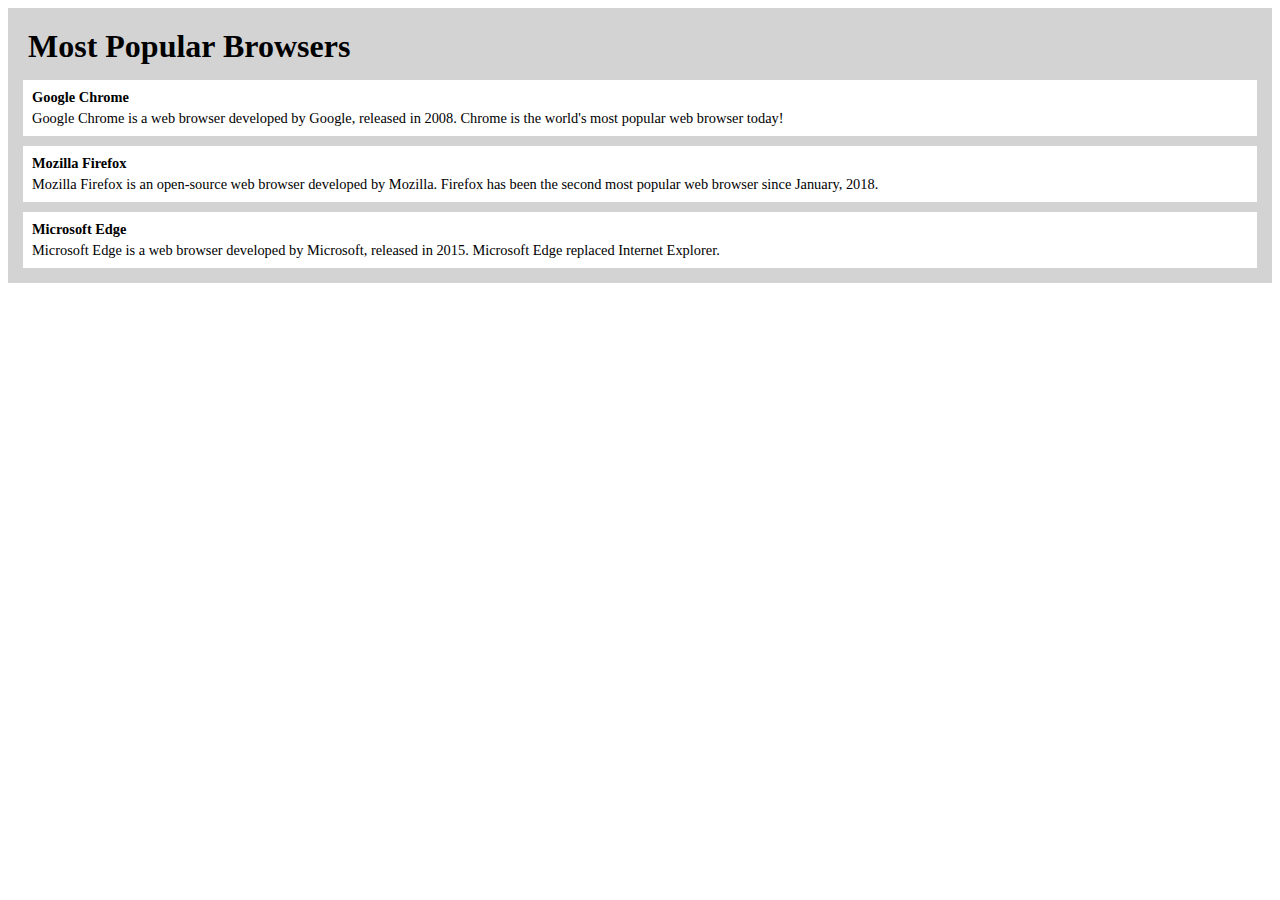
==== index.html @ 6abe3297 "Update index.html" ====
<html>
<head>
<style>
.all-browsers {
  margin: 0;
  padding: 5px;
  background-color: lightgray;
}

.all-browsers > h1, .browser {
  margin: 10px;
  padding: 5px;
}

.browser {
  background: white;
}

.browser > h2, p {
  margin: 4px;
  font-size: 90%;
}
</style>
</head>
<body>

<article class="all-browsers">
  <h1>Most Popular Browsers</h1>
  <article class="browser">
    <h2>Google Chrome</h2>
    <p>Google Chrome is a web browser developed by Google, released in 2008. Chrome is the world's most popular web browser today!</p>
  </article>
  <article class="browser">
    <h2>Mozilla Firefox</h2>
    <p>Mozilla Firefox is an open-source web browser developed by Mozilla. Firefox has been the second most popular web browser since January, 2018.</p>
  </article>
  <article class="browser">
    <h2>Microsoft Edge</h2>
    <p>Microsoft Edge is a web browser developed by Microsoft, released in 2015. Microsoft Edge replaced Internet Explorer.</p>
  </article>
</article>

</body>
</html>
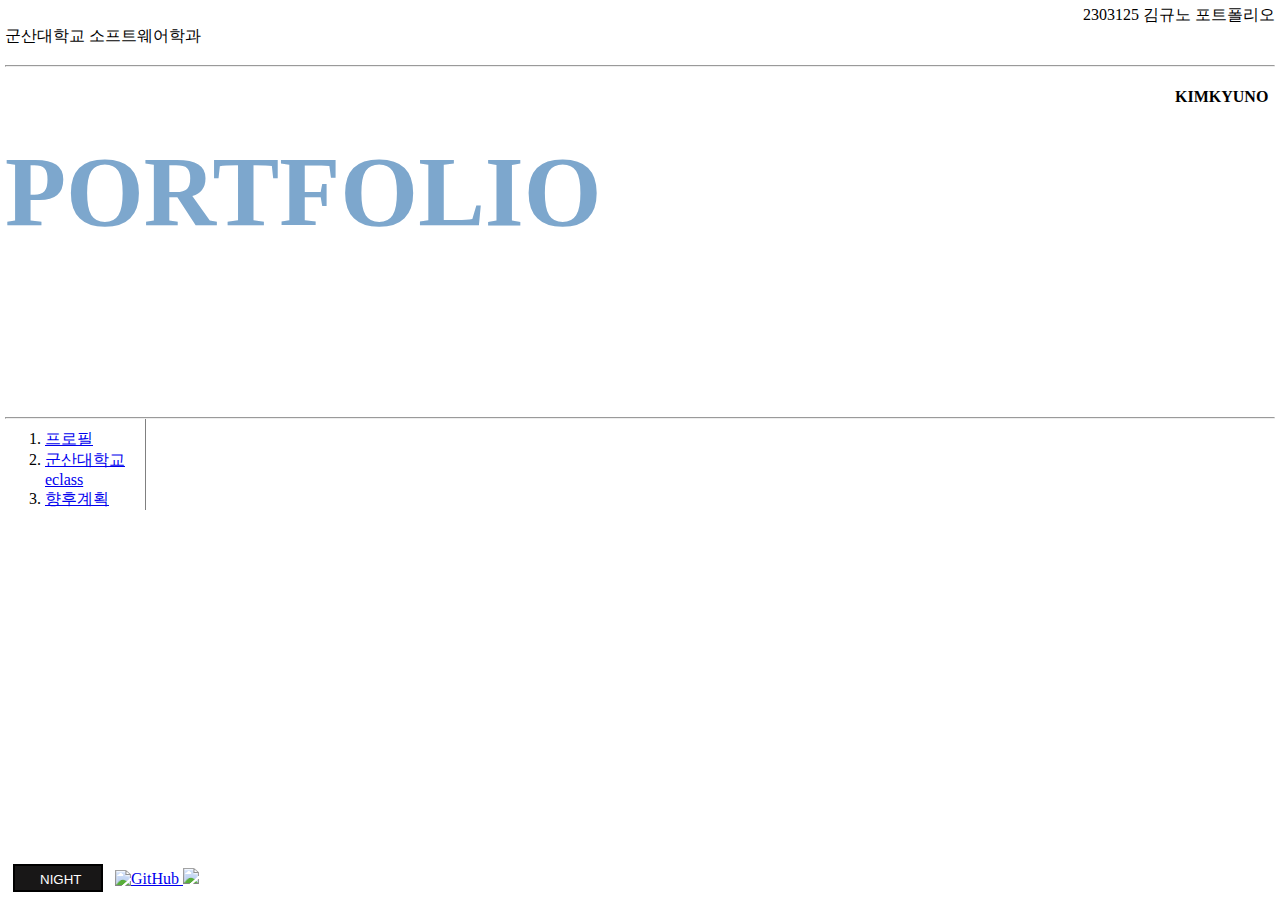
==== commit 161d8f9c: "Add files via upload" ====
--- a/index.html
+++ b/index.html
@@ -1,44 +1,63 @@
-<html>
-<head>
-<style>
-.all-browsers {
-  margin: 0;
-  padding: 5px;
-  background-color: lightgray;
-}
+<!DOCTYPE html>
+<title> WEB - Welcome</title>
+<link rel="stylesheet" href="style.css">
+<main>
 
-.all-browsers > h1, .browser {
-  margin: 10px;
-  padding: 5px;
-}
+<header class ="header">
+<body id="mom">   
+    <p id = "headtitle">2303125 김규노 포트폴리오</p>
+    <p id = "headtitle2">군산대학교 소프트웨어학과</p>
+<br>
+<hr class="cline">
+</header>
 
-.browser {
-  background: white;
-}
+<span id = "grid">
+    
+<h1>PORTFOLIO</h1>
+<h4>KIMKYUNO</h4>
 
-.browser > h2, p {
-  margin: 4px;
-  font-size: 90%;
-}
-</style>
-</head>
-<body>
+</span>
 
-<article class="all-browsers">
-  <h1>Most Popular Browsers</h1>
-  <article class="browser">
-    <h2>Google Chrome</h2>
-    <p>Google Chrome is a web browser developed by Google, released in 2008. Chrome is the world's most popular web browser today!</p>
-  </article>
-  <article class="browser">
-    <h2>Mozilla Firefox</h2>
-    <p>Mozilla Firefox is an open-source web browser developed by Mozilla. Firefox has been the second most popular web browser since January, 2018.</p>
-  </article>
-  <article class="browser">
-    <h2>Microsoft Edge</h2>
-    <p>Microsoft Edge is a web browser developed by Microsoft, released in 2015. Microsoft Edge replaced Internet Explorer.</p>
-  </article>
-</article>
+<hr class="cline">
+<ol>
+    <li><a href = "1.html">프로필</a></li>
+    <li><a target="_blank" href = "https://eclass.kunsan.ac.kr/">군산대학교eclass</a></li>
+    <li><a target="_blank" href = "https://eclass.kunsan.ac.kr/">향후계획</a></li>
+</ol>
+</body>
 
-</body>
-</html>
+<script>
+    function setColor(color){
+        var alist = document.querySelectorAll('a')
+        var i = 0;
+        while (i < alist.length) {
+            alist[i].style.color = color;
+            i = i + 1;
+        }
+    };
+</script>
+
+<footer>
+    
+<input class="custom-btn btn-16" type="button" id ='NIGHT_DAY'value="NIGHT" margin = "20dp" onclick="
+    if(document.querySelector('#NIGHT_DAY').value === 'NIGHT'){
+    document.querySelector('#mom').style.backgroundColor = 'black';
+    document.querySelector('#mom').style.color = 'white';
+    document.querySelector('#NIGHT_DAY').value = 'day';
+
+        setColor('powderblue');
+    } else{
+    document.querySelector('#mom').style.backgroundColor = 'white';
+    document.querySelector('#mom').style.color = 'black';
+    document.querySelector('#NIGHT_DAY').value = 'NIGHT'
+
+        setColor('black');
+    }
+"/>  
+
+<a target="_blank" href = "https://github.com/kimkno"><img alt="GitHub" src ="https://img.shields.io/badge/GitHub-181717.svg?&style=for-the-badge&logo=GitHub&logoColor=white"/>
+
+<a target="_blank" href = "https://www.python.org/"><img src="https://img.shields.io/badge/Python-3776AB?style=for-the-badge&logo=Python&logoColor=white">   
+</footer>
+
+</main>--- a/style.css
+++ b/style.css
@@ -0,0 +1,97 @@
+
+
+#headtitle,#headtitle2{
+    font-weight: 100; 
+    margin: 0%;
+}
+#headtitle2{
+    text-align: left;
+}
+#headtitle{
+    text-align: right;
+}
+.header{
+    padding: 0px;
+}
+.cline{
+    margin:0%;
+}
+#grid{
+    display: grid;
+    grid-template-columns: 1fr 100px;  
+    height: 350px;
+}
+h1{
+    font-size: 100px;
+    color: #7DA7CD;
+}
+.profile{
+    font-size: 25;
+}
+
+body { 
+    min-height: 100vh; 
+    margin: 5px;
+}
+
+ol{
+    border-right: 1px solid gray;
+    width: 100px;
+    margin: 0;
+    padding-top: 10px;
+}
+
+
+footer{
+    position : absolute;
+    bottom : 0;
+}
+
+/* 버튼 */
+  button {
+    margin: 20px;
+    outline: none;
+  }
+  .custom-btn {
+    width: 90px;
+    height: 28px;
+    padding: 6px 25px;
+    margin: 8px;
+    border: 2px solid #000;
+    font-family: 'Lato', sans-serif;
+    font-weight: 500;
+    background: transparent;
+    cursor: pointer;
+    transition: all 0.3s ease;
+    position: relative;
+    display: inline-block;
+  }
+  
+.btn-16 {
+    background: #181717;
+   color: #fff;
+   z-index: 1;
+ }
+ .btn-16:after {
+   position: absolute;
+   content: "";
+   width: 0;
+   height: 100%;
+   top: 0;
+   left: 0;
+   direction: rtl;
+   z-index: -1;
+   background: #e0e5ec;
+   transition: all 0.3s ease;
+ }
+ .btn-16:hover {
+   color: #000;
+ }
+ .btn-16:hover:after {
+   left: auto;
+   right: 0;
+   width: 100%;
+ }
+ .btn-16:active {
+   top: 2px;
+ }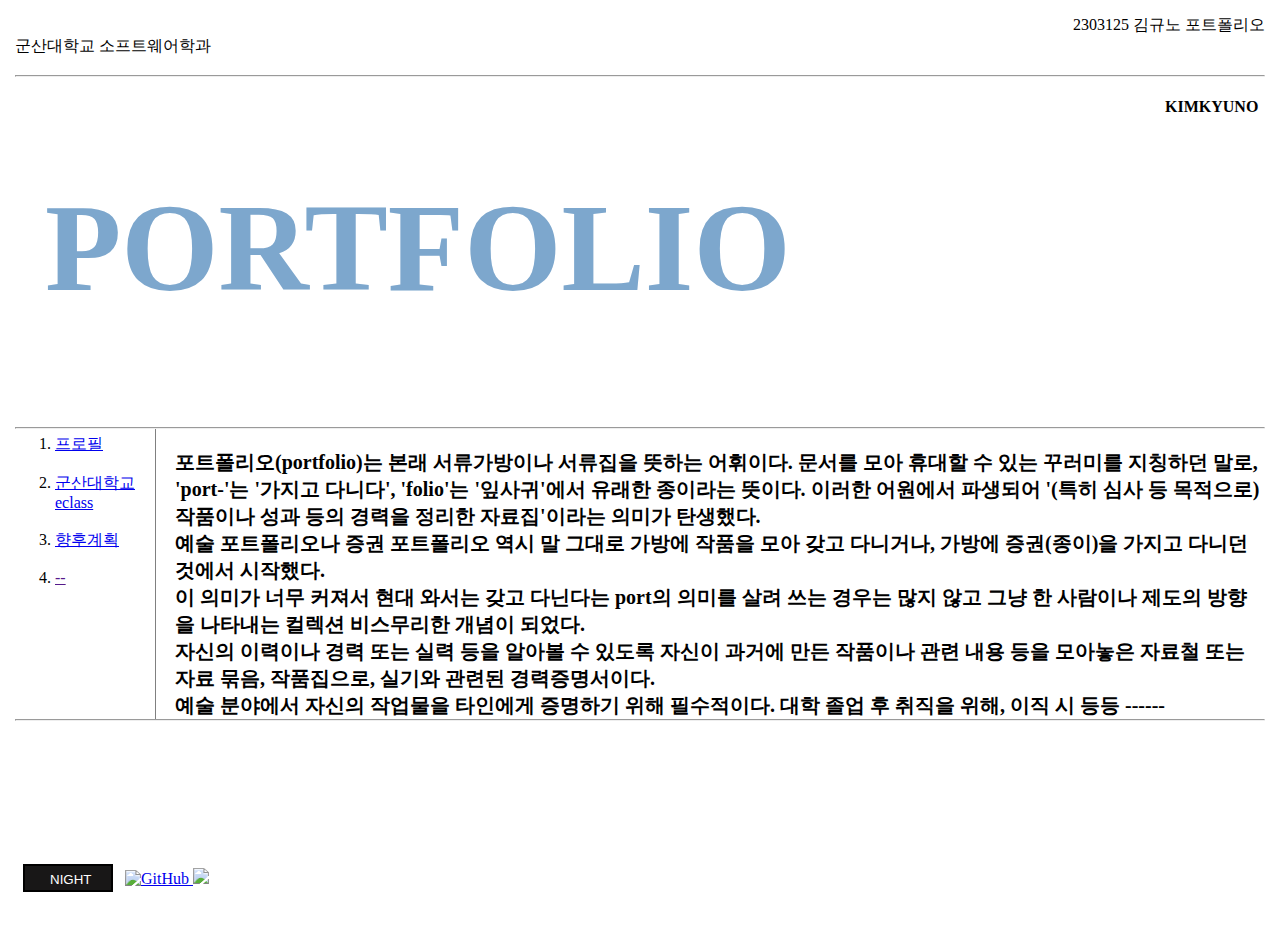
==== commit b41b6017: "2차 추가" ====
--- a/index.html
+++ b/index.html
@@ -19,11 +19,37 @@
 </span>
 
 <hr class="cline">
+
+<div id = "grid2">    
 <ol>
+    <nav>
     <li><a href = "1.html">프로필</a></li>
+    <br>
     <li><a target="_blank" href = "https://eclass.kunsan.ac.kr/">군산대학교eclass</a></li>
+    <br>
     <li><a target="_blank" href = "https://eclass.kunsan.ac.kr/">향후계획</a></li>
+    <br>
+    <li><a target="_blank" href = "">--</a></li>
+    <br>
+    </nav>
 </ol>
+<article>
+    포트폴리오(portfolio)는 본래 서류가방이나 서류집을 뜻하는 어휘이다. 
+    문서를 모아 휴대할 수 있는 꾸러미를 지칭하던 말로, 'port-'는 '가지고 다니다',
+    'folio'는 '잎사귀'에서 유래한 종이라는 뜻이다.
+     이러한 어원에서 파생되어 '(특히 심사 등 목적으로) 작품이나 성과 등의 경력을 정리한 자료집'이라는 의미가 탄생했다.<br>
+    예술 포트폴리오나 증권 포트폴리오 역시 말 그대로 가방에 작품을 모아 갖고 다니거나,
+    가방에 증권(종이)을 가지고 다니던 것에서 시작했다.<br>
+    이 의미가 너무 커져서 현대 와서는 갖고 다닌다는 
+    port의 의미를 살려 쓰는 경우는 많지 않고 그냥 한 사람이나 
+    제도의 방향을 나타내는 컬렉션 비스무리한 개념이 되었다.<br>
+    자신의 이력이나 경력 또는 실력 등을 알아볼 수 있도록 
+    자신이 과거에 만든 작품이나 관련 내용 등을 모아놓은 자료철 또는 자료 묶음, 작품집으로, 
+    실기와 관련된 경력증명서이다.<br>예술 분야에서 자신의 작업물을 타인에게 증명하기 위해 필수적이다.
+     대학 졸업 후 취직을 위해, 이직 시 등등 ------ 
+</article>
+</div>
+<hr class="cline">
 </body>
 
 <script>
--- a/style.css
+++ b/style.css
@@ -21,9 +21,16 @@
     grid-template-columns: 1fr 100px;  
     height: 350px;
 }
+#grid2{
+    display: grid;
+    grid-template-columns: 100px 1fr;
+}
 h1{
-    font-size: 100px;
+    
+    font-size: 125px;
     color: #7DA7CD;
+    margin-left: 30px; 
+    margin-top: 100px; 
 }
 .profile{
     font-size: 25;
@@ -31,14 +38,20 @@
 
 body { 
     min-height: 100vh; 
-    margin: 5px;
+    margin: 15px;
 }
 
 ol{
     border-right: 1px solid gray;
     width: 100px;
     margin: 0;
-    padding-top: 10px;
+    padding-top: 5px;
+}
+article{
+    padding-left: 60px;
+    padding-top: 20px;
+    font-weight: bolder;
+    font-size: 20px;  
 }
 
 
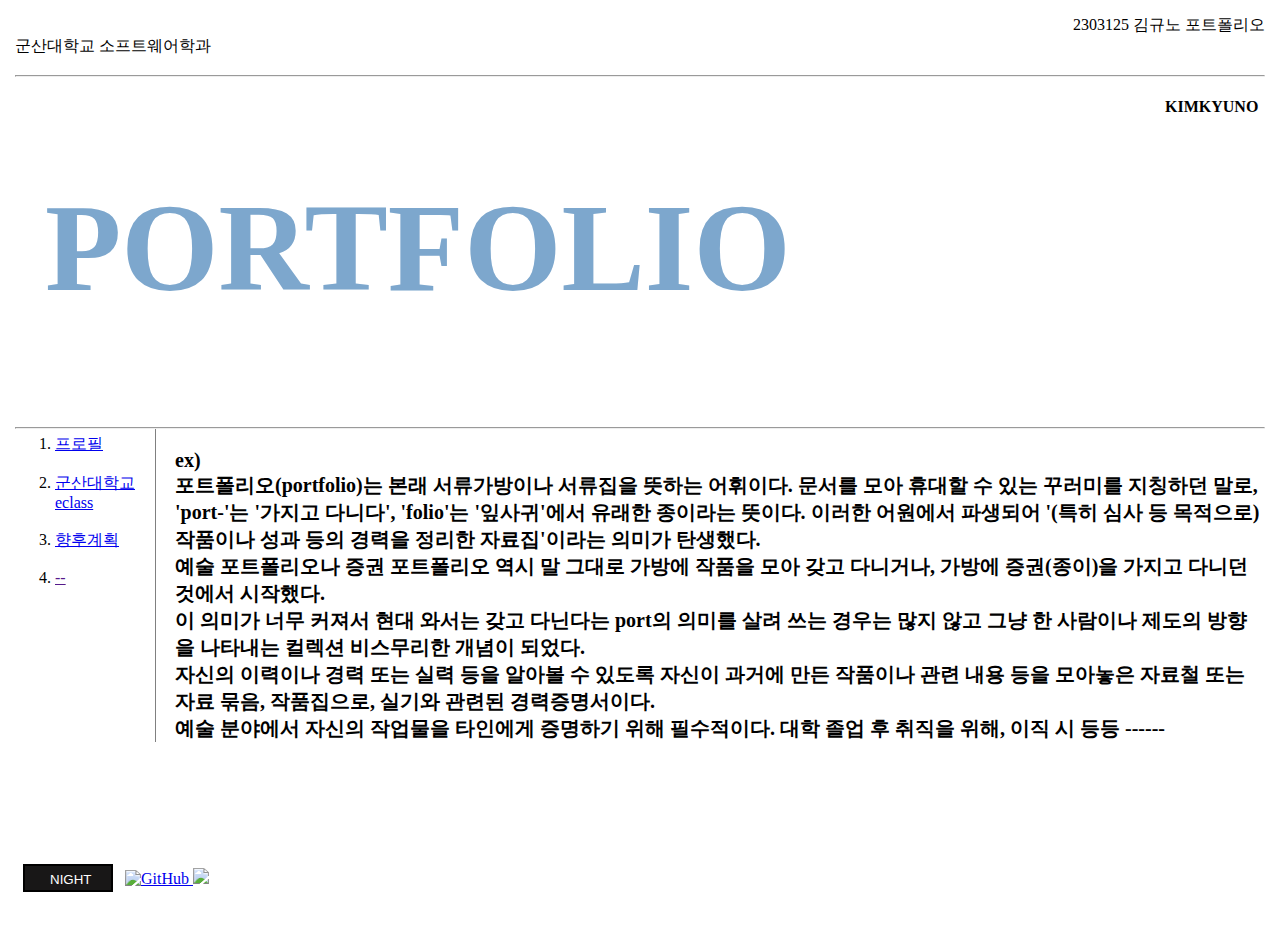
==== commit df4c276e: "Add files via upload" ====
--- a/index.html
+++ b/index.html
@@ -34,6 +34,7 @@
     </nav>
 </ol>
 <article>
+    ex)<br> 
     포트폴리오(portfolio)는 본래 서류가방이나 서류집을 뜻하는 어휘이다. 
     문서를 모아 휴대할 수 있는 꾸러미를 지칭하던 말로, 'port-'는 '가지고 다니다',
     'folio'는 '잎사귀'에서 유래한 종이라는 뜻이다.
@@ -49,7 +50,6 @@
      대학 졸업 후 취직을 위해, 이직 시 등등 ------ 
 </article>
 </div>
-<hr class="cline">
 </body>
 
 <script>
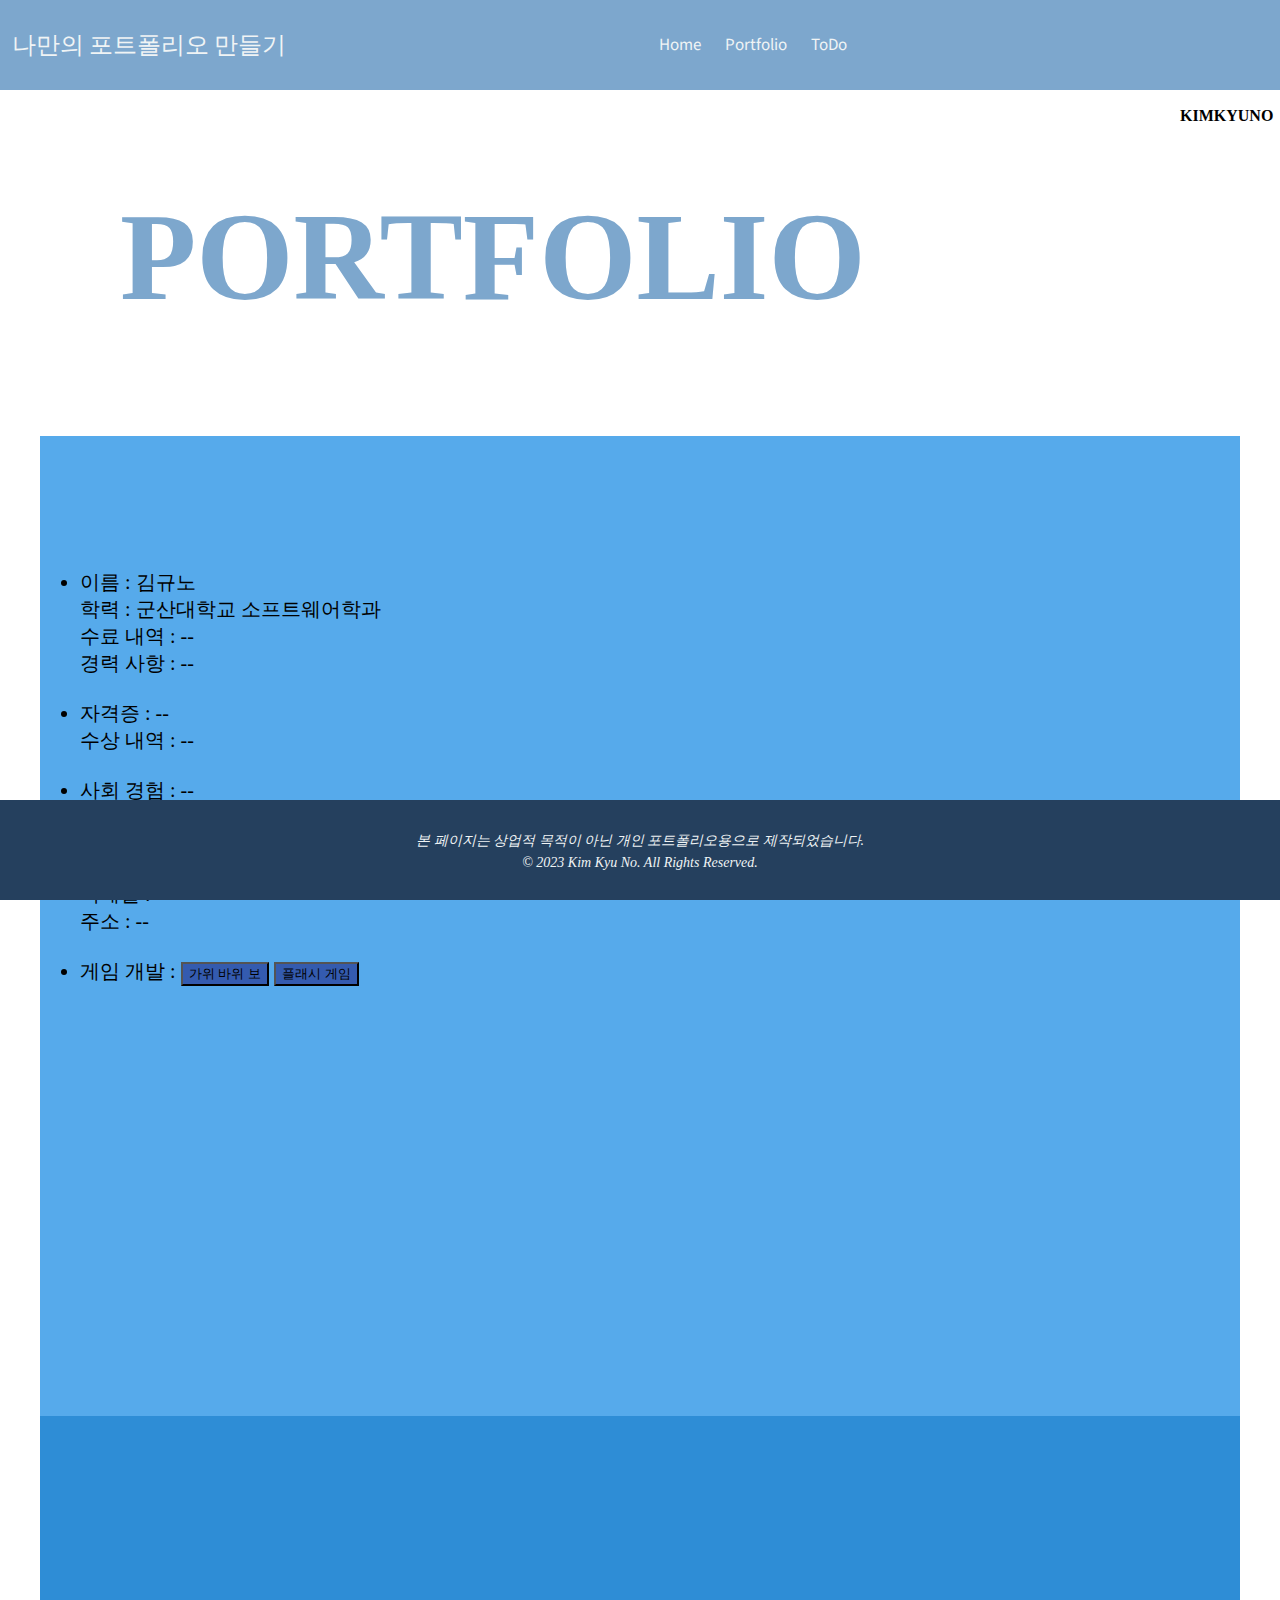
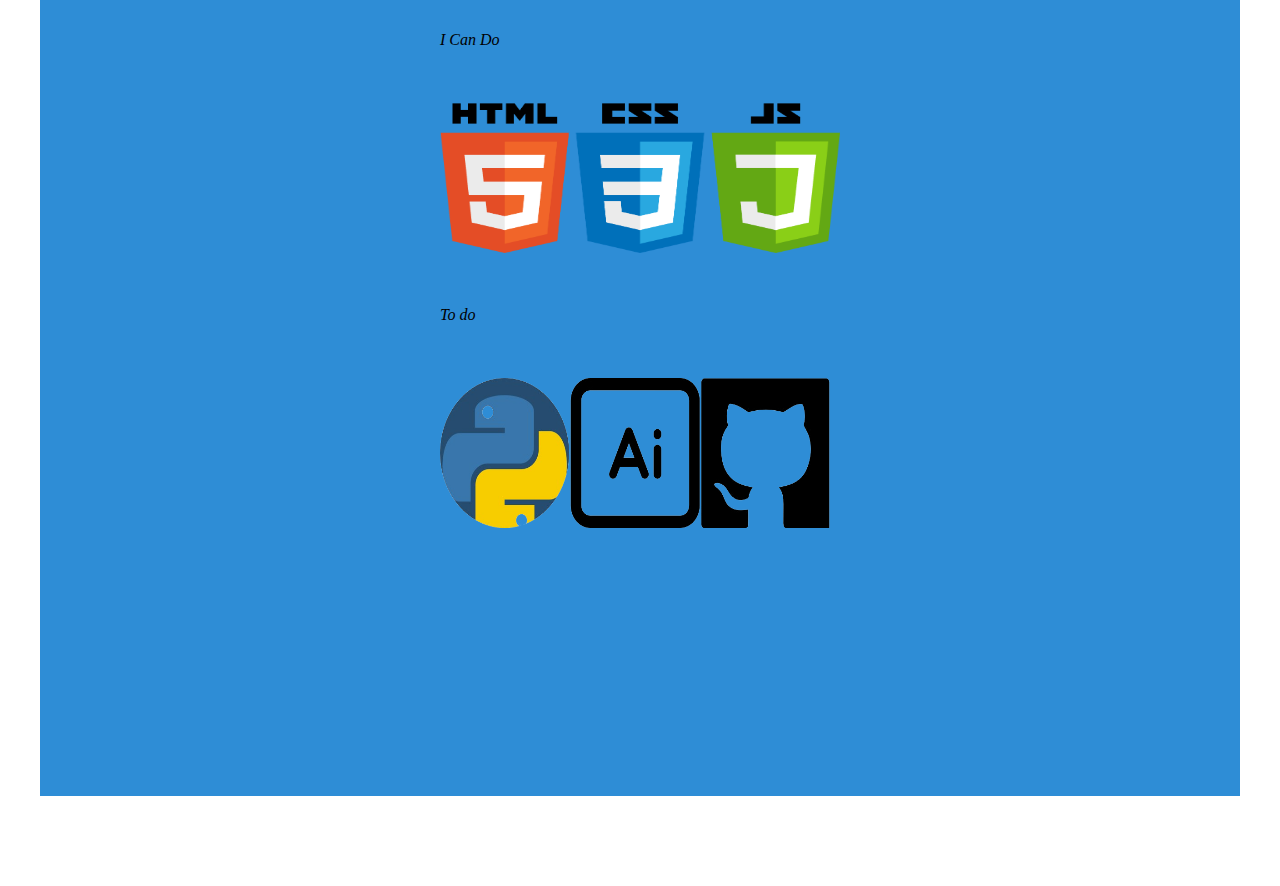
==== commit ee12df1b: "3번째 추가" ====
--- a/index.html
+++ b/index.html
@@ -1,89 +1,153 @@
 <!DOCTYPE html>
 <title> WEB - Welcome</title>
-<link rel="stylesheet" href="style.css">
-<main>
 
-<header class ="header">
-<body id="mom">   
-    <p id = "headtitle">2303125 김규노 포트폴리오</p>
-    <p id = "headtitle2">군산대학교 소프트웨어학과</p>
-<br>
-<hr class="cline">
+<head>
+    <link rel="stylesheet" href="style.css">
+    <script 
+        src="https://kit.fontawesome.com/1c5ff97907.js"
+        crossorigin="anonymous">
+    </script>
+    <script 
+        src="main.js" defer>
+    </script>
+    
+
+    <link rel="preconnect" href="https://fonts.googleapis.com">
+    <link rel="preconnect" href="https://fonts.gstatic.com" crossorigin>
+    <link href="https://fonts.googleapis.com/css2?family=Source+Sans+3:ital,wght@1,300&display=swap" rel="stylesheet">
+</head>
+      
+  
+<body>   
+
+<header>
+    <nav class="navbar">
+        
+        <div class="navbar__logo">
+            <i class="fa-solid fa-cloud"></i>
+            <a href="#">나만의 포트폴리오 만들기</a>
+        </div>
+
+        <ul class="navbar__menu">
+            <li><a href="#tag1">Home</a></li>
+            <li><a href="#tag2">Portfolio</a></li>
+            <li><a href="#tag3">ToDo</a></li>
+        </ul>
+
+        <ul class="navbar__items">
+            <li><a target="_blank" href = "https://github.com/kimkno">
+                <i class="fa-brands fa-github"></i>
+            </a></li>
+            <li><a target="_blank" href = "https://www.python.org/">
+                <i class="fa-brands fa-python"></i>
+            </a></li>
+        </ul>
+        <a href="#" class="navbar__togglBtn">
+            <i class="fa-solid fa-bars"></i>
+        </a>
+    </nav>
 </header>
 
-<span id = "grid">
-    
-<h1>PORTFOLIO</h1>
-<h4>KIMKYUNO</h4>
+<main>
+    <div class="content", id="tag1">
+        <span id ="grid">
+            <h1 id="sang">PORTFOLIO</h1>
+            <h4>KIMKYUNO</h4>
+        </span>
+        <a ></a>
+        <section class="rock" id="tag2"> 
+            <br><br><br><br><br>
+            <div class="container  pretty-scrollbar  js-horizontal-scroll">
+                <img src="https://picsum.photos/300/331" alt="">
+                <img src="https://picsum.photos/300/332" alt="">
+                <img src="https://picsum.photos/300/333" alt="">
+                <img src="https://picsum.photos/300/334" alt="">
+                <img src="https://picsum.photos/300/335" alt="">
+                <img src="https://picsum.photos/300/336" alt="">
+                <img src="https://picsum.photos/300/337" alt="">
+                <img src="https://picsum.photos/300/338" alt="">
+                <img src="https://picsum.photos/300/339" alt="">
+            </div>
 
-</span>
+            <ul class="profile">
+                <br>
+                <li>
+                  이름 : 김규노<br>
+                  학력 : 군산대학교 소프트웨어학과<br>
+                  수료 내역 : --<br>
+                  경력 사항 : --<br>
+                </li>
+                <br>
+                <li>
+                  자격증 : --<br>
+                  수상 내역 : --<br>
+                </li>
+                <br>
+                <li>
+                  사회 경험 : --<br>
+                  전시회 : --<br>
+                </li>
+                <br>
+                <li>
+                  연락처 : --<br>
+                  이메일 : --<br>
+                  주소 : --<br>
+                </li>
+                <br>
+                <li>
+                  게임 개발 : 
+                  <button class="button btnFade btnLightBlue" onclick="openModal()">가위 바위 보</button>
+                    <div id="myModal" class="modal">
+                    
+                        <div class="modal-content">
+                            <span class="close" onclick="closeModal()">&times;</span>
+                                <section id="rock">    
+                                    <h1>가위바위보 게임</h1>
+                                    <br><br>
+                                    <div id="computer"></div>
+                                    <div>
+                                        <button id="rock" class="btn">가위</button>
+                                        <button id="scissor" class="btn">바위</button>
+                                        <button id="paper" class="btn">보</button>
+                                    </div>
+                                    <br>
+                                    <div id="result"></div>
+                                    <br>
+                                    <button id="init">초기화</button>
+                                </section>
+                        </div>
+                    </div>
+                    <div id="myModal" class="modal">
+                    <div class="modal-content">
+                    <span class="close" onclick="closeModal()">&times;</span>
+                    </div>
+                    </div>
+                    <button class="button btnFade btnLightBlue" >플래시 게임 </button>
+                </li>
+            </ul>
+                
+            
+        </section>
 
-<hr class="cline">
-
-<div id = "grid2">    
-<ol>
-    <nav>
-    <li><a href = "1.html">프로필</a></li>
-    <br>
-    <li><a target="_blank" href = "https://eclass.kunsan.ac.kr/">군산대학교eclass</a></li>
-    <br>
-    <li><a target="_blank" href = "https://eclass.kunsan.ac.kr/">향후계획</a></li>
-    <br>
-    <li><a target="_blank" href = "">--</a></li>
-    <br>
-    </nav>
-</ol>
-<article>
-    ex)<br> 
-    포트폴리오(portfolio)는 본래 서류가방이나 서류집을 뜻하는 어휘이다. 
-    문서를 모아 휴대할 수 있는 꾸러미를 지칭하던 말로, 'port-'는 '가지고 다니다',
-    'folio'는 '잎사귀'에서 유래한 종이라는 뜻이다.
-     이러한 어원에서 파생되어 '(특히 심사 등 목적으로) 작품이나 성과 등의 경력을 정리한 자료집'이라는 의미가 탄생했다.<br>
-    예술 포트폴리오나 증권 포트폴리오 역시 말 그대로 가방에 작품을 모아 갖고 다니거나,
-    가방에 증권(종이)을 가지고 다니던 것에서 시작했다.<br>
-    이 의미가 너무 커져서 현대 와서는 갖고 다닌다는 
-    port의 의미를 살려 쓰는 경우는 많지 않고 그냥 한 사람이나 
-    제도의 방향을 나타내는 컬렉션 비스무리한 개념이 되었다.<br>
-    자신의 이력이나 경력 또는 실력 등을 알아볼 수 있도록 
-    자신이 과거에 만든 작품이나 관련 내용 등을 모아놓은 자료철 또는 자료 묶음, 작품집으로, 
-    실기와 관련된 경력증명서이다.<br>예술 분야에서 자신의 작업물을 타인에게 증명하기 위해 필수적이다.
-     대학 졸업 후 취직을 위해, 이직 시 등등 ------ 
-</article>
-</div>
+        <section class="todo" id="tag3">
+            <div id="grid2">    
+                <i class="fa-solid fa-database fa-2xl"> I Can Do</i>
+                    <img src="image/candoHTML.png", width="400px", height="150px">
+                
+                <i class="fa-solid fa-book-open fa-2xl"> To do</i>
+                    <img src="image/todoPyt.png", width="400px", height="150px">
+            </div>
+        </section>
+    </div>    
+</main>
 </body>
-
-<script>
-    function setColor(color){
-        var alist = document.querySelectorAll('a')
-        var i = 0;
-        while (i < alist.length) {
-            alist[i].style.color = color;
-            i = i + 1;
-        }
-    };
-</script>
+<br><br><br><br><br>
 
 <footer>
-    
-<input class="custom-btn btn-16" type="button" id ='NIGHT_DAY'value="NIGHT" margin = "20dp" onclick="
-    if(document.querySelector('#NIGHT_DAY').value === 'NIGHT'){
-    document.querySelector('#mom').style.backgroundColor = 'black';
-    document.querySelector('#mom').style.color = 'white';
-    document.querySelector('#NIGHT_DAY').value = 'day';
-
-        setColor('powderblue');
-    } else{
-    document.querySelector('#mom').style.backgroundColor = 'white';
-    document.querySelector('#mom').style.color = 'black';
-    document.querySelector('#NIGHT_DAY').value = 'NIGHT'
-
-        setColor('black');
-    }
-"/>  
-
-<a target="_blank" href = "https://github.com/kimkno"><img alt="GitHub" src ="https://img.shields.io/badge/GitHub-181717.svg?&style=for-the-badge&logo=GitHub&logoColor=white"/>
-
-<a target="_blank" href = "https://www.python.org/"><img src="https://img.shields.io/badge/Python-3776AB?style=for-the-badge&logo=Python&logoColor=white">   
+    <address>
+        <a>본 페이지는 상업적 목적이 아닌 개인 포트폴리오용으로 제작되었습니다.</a><br />
+        <a >© 2023 Kim Kyu No. All Rights Reserved.</a>
+    </address>
 </footer>
 
-</main>+
--- a/style.css
+++ b/style.css
@@ -1,110 +1,283 @@
 
-
-#headtitle,#headtitle2{
-    font-weight: 100; 
-    margin: 0%;
-}
-#headtitle2{
-    text-align: left;
-}
-#headtitle{
-    text-align: right;
-}
-.header{
-    padding: 0px;
-}
-.cline{
-    margin:0%;
-}
-#grid{
+html,
+body {
+  height: 100%;
+  margin: 0px;
+  scroll-behavior: smooth;
+}
+
+#grid { 
     display: grid;
     grid-template-columns: 1fr 100px;  
     height: 350px;
-}
-#grid2{
-    display: grid;
-    grid-template-columns: 100px 1fr;
-}
-h1{
-    
+    margin-top: 26px;
+}
+
+#grid2 { 
+  display: grid;  
+  height: 550px;
+}
+
+
+#sang {
     font-size: 125px;
-    color: #7DA7CD;
-    margin-left: 30px; 
+    color: var(--menu-background-color); 
+    margin-left: 120px; 
     margin-top: 100px; 
 }
-.profile{
-    font-size: 25;
-}
-
-body { 
-    min-height: 100vh; 
-    margin: 15px;
-}
-
-ol{
-    border-right: 1px solid gray;
-    width: 100px;
-    margin: 0;
-    padding-top: 5px;
-}
-article{
-    padding-left: 60px;
-    padding-top: 20px;
-    font-weight: bolder;
-    font-size: 20px;  
-}
-
-
-footer{
-    position : absolute;
-    bottom : 0;
-}
-
-/* 버튼 */
-  button {
-    margin: 20px;
-    outline: none;
-  }
-  .custom-btn {
-    width: 90px;
-    height: 28px;
-    padding: 6px 25px;
-    margin: 8px;
-    border: 2px solid #000;
-    font-family: 'Lato', sans-serif;
-    font-weight: 500;
-    background: transparent;
-    cursor: pointer;
-    transition: all 0.3s ease;
-    position: relative;
-    display: inline-block;
-  }
-  
-.btn-16 {
-    background: #181717;
-   color: #fff;
-   z-index: 1;
- }
- .btn-16:after {
-   position: absolute;
-   content: "";
-   width: 0;
-   height: 100%;
-   top: 0;
-   left: 0;
-   direction: rtl;
-   z-index: -1;
-   background: #e0e5ec;
-   transition: all 0.3s ease;
- }
- .btn-16:hover {
-   color: #000;
- }
- .btn-16:hover:after {
-   left: auto;
-   right: 0;
-   width: 100%;
- }
- .btn-16:active {
-   top: 2px;
- }+
+
+
+
+header {
+width: 100%;
+height: 60px;
+position: fixed;
+top: 0;
+z-index: 9;
+}
+
+.content {
+min-height: calc(100% - 30px);
+padding-top: 60px;
+}
+
+
+
+ /*=========상단 메뉴 스타일=========*/
+ :root {
+  --text-color: #f0f4f5;
+  --menu-background-color: #7DA7CD;
+  --toggleBtn-color: #317db8;
+  --footer-color: #25405e;
+}
+a {
+  text-decoration: none;
+  color: var(--text-color);
+}
+.navbar {
+  display: flex;
+  justify-content: space-between;
+  align-items: center;
+  background-color: var(--menu-background-color); 
+  padding: 8px 12px;
+  font-family: 'Source Sans 3', sans-serif;
+  font-size: 17px;
+}
+
+.navbar__logo {
+  font-size: 24px;
+  color: var(--text-color);
+}
+.navbar__logo i {
+  color: var(--toggleBtn-color)
+}
+
+
+.navbar__menu {
+  display: flex;
+  list-style: none;
+  padding-left: 0;
+}
+.navbar__menu li {
+  padding: 8px 12px;
+}
+.navbar__menu li :hover {
+  background-color: wheat;
+  border-radius: 4px;
+  /*마우스 갖다대면 색이 변함*/
+}
+
+
+.navbar__items {
+  display: flex;
+  list-style: none;
+  color: var(--text-color);
+  padding: 0;
+}
+.navbar__items li {
+  padding: 8px 12px;
+}
+.navbar__togglBtn {
+  position: absolute;
+  right: 32px;
+  font-size: 32px;
+  color: var(--toggleBtn-color);
+  display: none;
+}
+
+
+/*======반응형 인터페이스=====*/
+@media screen and (max-width: 768px){
+  .navbar{
+      flex-direction: column;
+      align-items: flex-start;
+      padding: 8px;
+  }
+  .navbar__menu{
+      display: none;
+      flex-direction: column;
+      align-items: center;
+      width: 100%;
+  }
+  .navbar__menu li {
+      width: 100%;
+      text-align: center;
+  }
+  .navbar__items{
+      display: none;
+      justify-content: center;
+      width: 100%;
+  }
+  .navbar__togglBtn {
+      display: block;
+  }
+  .navbar__menu.active,
+  .navbar__items.active {
+      display: flex;
+  }
+}
+
+
+/*작은 윈도우*/
+.modal {
+  display: none;
+  position: fixed;
+  top: 0;
+  left: 0;
+  width: 100%;
+  height: 100%;
+  background-color: rgba(0, 0, 0, 0.7);
+  justify-content: center;
+  align-items: center;
+  z-index: 999;
+}
+
+.modal-content {
+  background-color: #fff;
+  padding: 20px;
+  border-radius: 8px;
+  box-shadow: 0 0 10px rgba(0, 0, 0, 0.3);
+  max-width: 400px;
+  margin: auto;
+  text-align: center;
+}
+
+.close {
+  position: absolute;
+  top: 10px;
+  right: 10px;
+  font-size: 20px;
+  cursor: pointer;
+}
+
+
+
+/* 포트 폴리오 */
+
+.pretty-scrollbar {
+  scrollbar-color: rgba(0, 0, 0, 0.2) transparent;
+  scrollbar-width: thin;
+}
+.pretty-scrollbar::-webkit-scrollbar {
+  width: 6px; 
+  height: 6px; 
+}
+.pretty-scrollbar::-webkit-scrollbar-track {
+  background-color: transparent; 
+}
+.pretty-scrollbar::-webkit-scrollbar-thumb {
+  border-radius: 3px; 
+  background-color: rgba(0, 0, 0, 0.2);
+}
+.pretty-scrollbar::-webkit-scrollbar-button {
+  display: none;
+}
+.container {
+  max-width: 3000px;
+  overflow-x: scroll;
+  display: flex;
+  gap: 40px;
+  align-items: center;
+}
+
+.profile {
+  font-size: 20px;
+}
+
+/* -- 버튼 --*/
+
+a.button {
+  display: block;
+  position: relative;
+  float: left;
+  width: 120px;
+  padding: 0;
+  margin: 10px 20px 10px 0;
+  font-weight: 600;
+  text-align: center;
+  line-height: 50px;
+  color: #FFF;
+  border-radius: 5px;
+  transition: all 0.2s ;
+}
+.btnLightBlue {
+  background: #345baf;
+}
+.btnFade.btnLightBlue:hover {
+  background: #005c61;
+}
+
+/* 가위 바위 보 */
+
+.rock {
+  width: 1200px;
+  height: 980px;
+  margin: 0 auto;
+  background-color: #56aaeb;
+}
+
+#computer {
+  width: 170px;
+  height: 280px;
+  background: url('/game.jpg') 0 0;
+  display: inline-block;
+}
+
+#init {
+  display: none;
+}
+
+
+/*---할 예정---*/
+
+.todo {
+  width: 1200px;
+  height: 980px;
+  margin: 0 auto;
+  display: flex;
+  justify-content: center;
+  align-items: center;
+  background-color: #2e8dd6;
+}
+
+
+/* ===== 최하단 바 =====*/
+footer {
+  position: fixed;
+  bottom: 0;
+  width: 100%;
+  height: 100px;
+  background-color:var(--footer-color);
+}
+
+footer>address {
+  padding-top: 30px;
+  font-size: 14px;
+  font-weight: 300;
+  color: #fff;
+  line-height: 1.6;
+  text-align: center;
+}
+
+
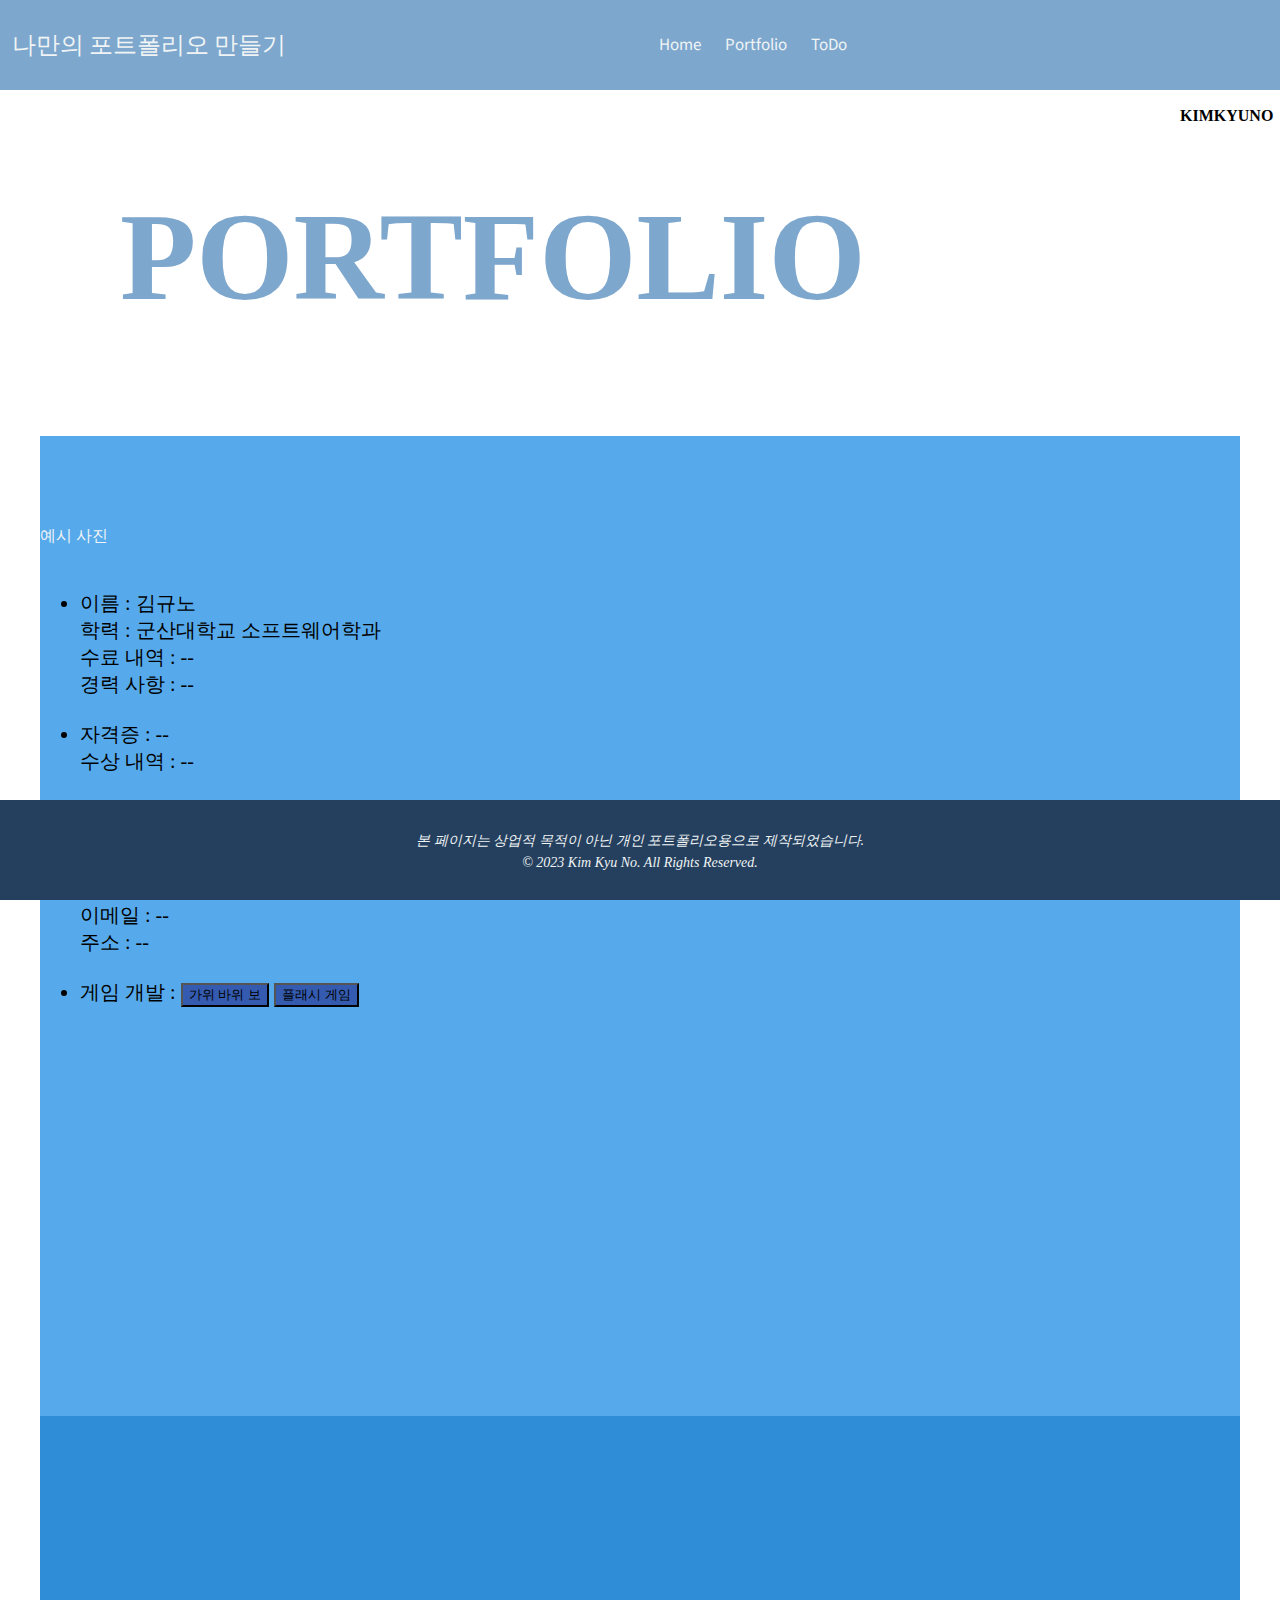
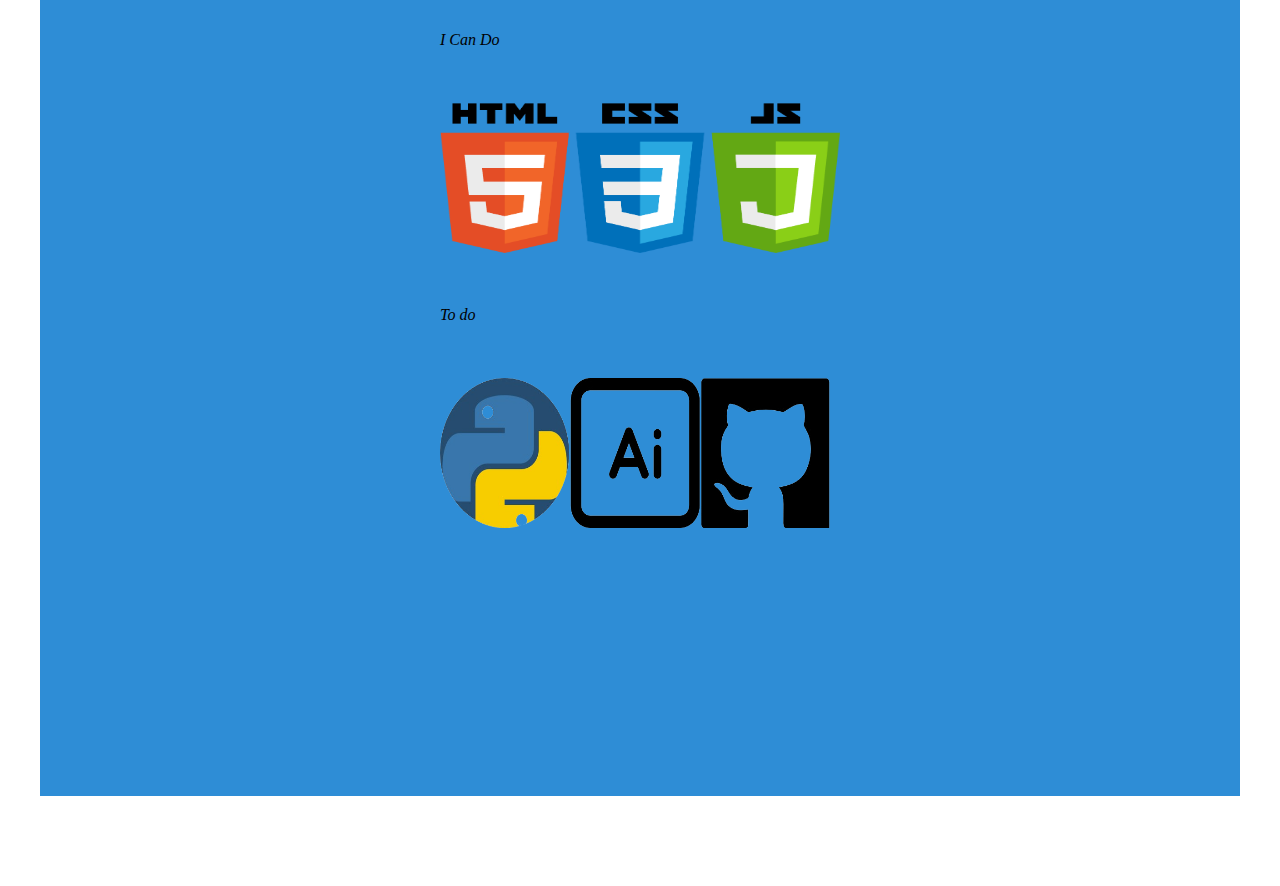
==== commit 38846478: "Update index.html" ====
--- a/index.html
+++ b/index.html
@@ -8,7 +8,7 @@
         crossorigin="anonymous">
     </script>
     <script 
-        src="main.js" defer>
+        src="datajs.js" defer>
     </script>
     
 
@@ -57,6 +57,7 @@
         <a ></a>
         <section class="rock" id="tag2"> 
             <br><br><br><br><br>
+            <a>예시 사진</a>
             <div class="container  pretty-scrollbar  js-horizontal-scroll">
                 <img src="https://picsum.photos/300/331" alt="">
                 <img src="https://picsum.photos/300/332" alt="">
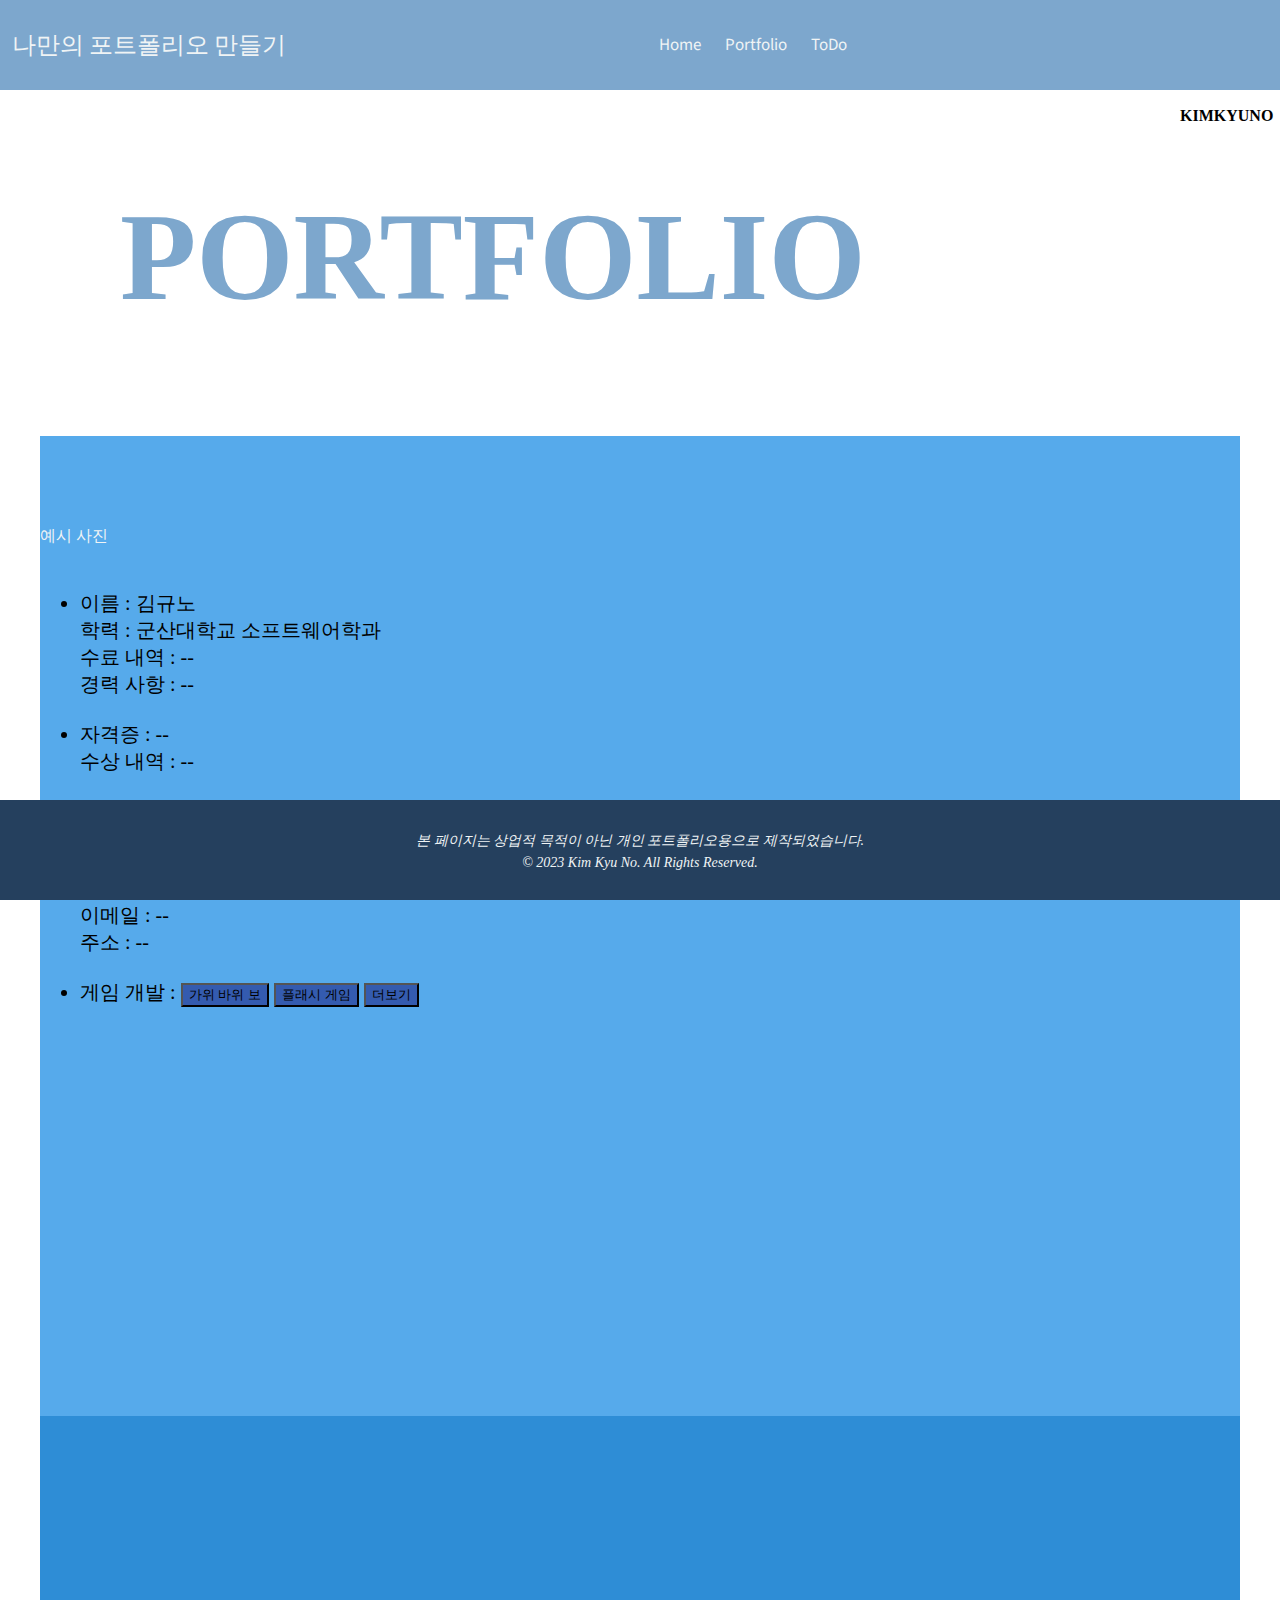
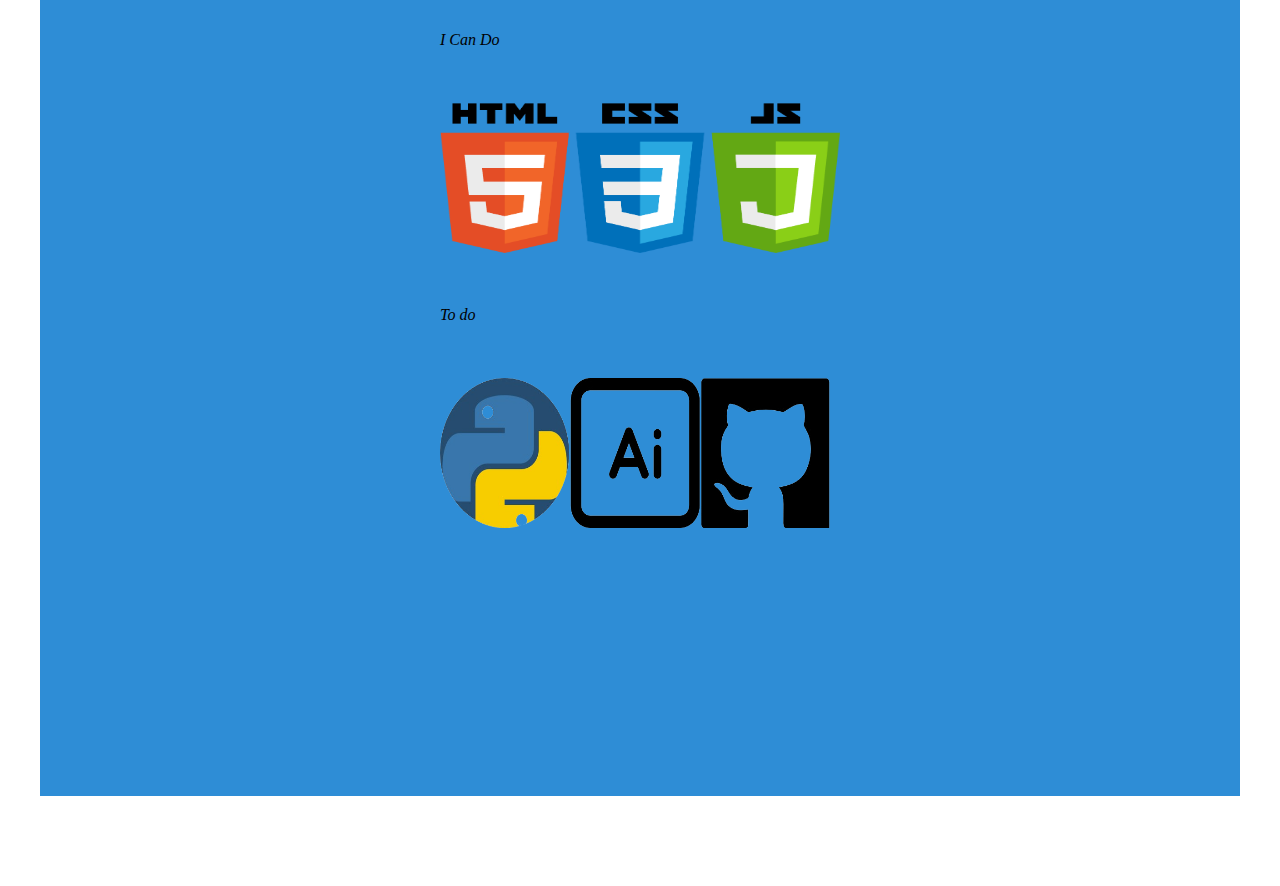
==== commit 1aa423f5: "Add files via upload" ====
--- a/index.html
+++ b/index.html
@@ -16,8 +16,7 @@
     <link rel="preconnect" href="https://fonts.gstatic.com" crossorigin>
     <link href="https://fonts.googleapis.com/css2?family=Source+Sans+3:ital,wght@1,300&display=swap" rel="stylesheet">
 </head>
-      
-  
+
 <body>   
 
 <header>
@@ -102,7 +101,7 @@
                     
                         <div class="modal-content">
                             <span class="close" onclick="closeModal()">&times;</span>
-                                <section id="rock">    
+                                <article id="rock">    
                                     <h1>가위바위보 게임</h1>
                                     <br><br>
                                     <div id="computer"></div>
@@ -115,7 +114,7 @@
                                     <div id="result"></div>
                                     <br>
                                     <button id="init">초기화</button>
-                                </section>
+                                </article>
                         </div>
                     </div>
                     <div id="myModal" class="modal">
@@ -123,7 +122,9 @@
                     <span class="close" onclick="closeModal()">&times;</span>
                     </div>
                     </div>
-                    <button class="button btnFade btnLightBlue" >플래시 게임 </button>
+                    <button class="button btnFade btnLightBlue" > 플래시 게임 </button>
+                    
+                    <button class="button btnFade btnLightBlue" > 더보기 </button>
                 </li>
             </ul>
                 
@@ -141,7 +142,7 @@
         </section>
     </div>    
 </main>
-</body>
+
 <br><br><br><br><br>
 
 <footer>
@@ -151,4 +152,4 @@
     </address>
 </footer>
 
-
+</body>
